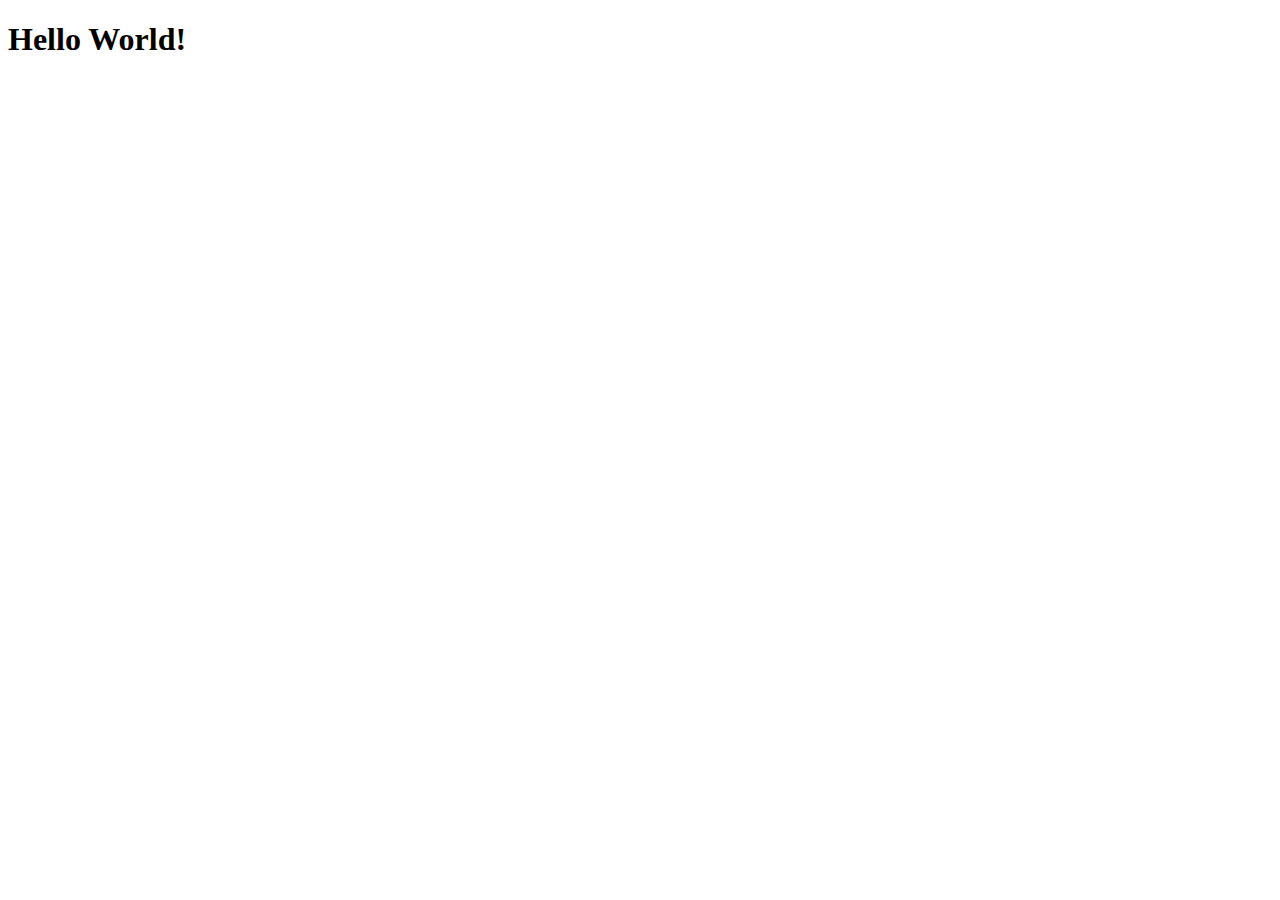
==== demo/index.html @ 85eaac8b "creates demo webpages" ====
<!DOCTYPE html>
<html lang="en">
<head>
    <meta charset="UTF-8">
    <meta name="viewport" content="width=device-width, initial-scale=1.0">
    <title>My first webpage</title>
</head>
<body>
    <h1>Hello World!</h1>
</body>
</html>
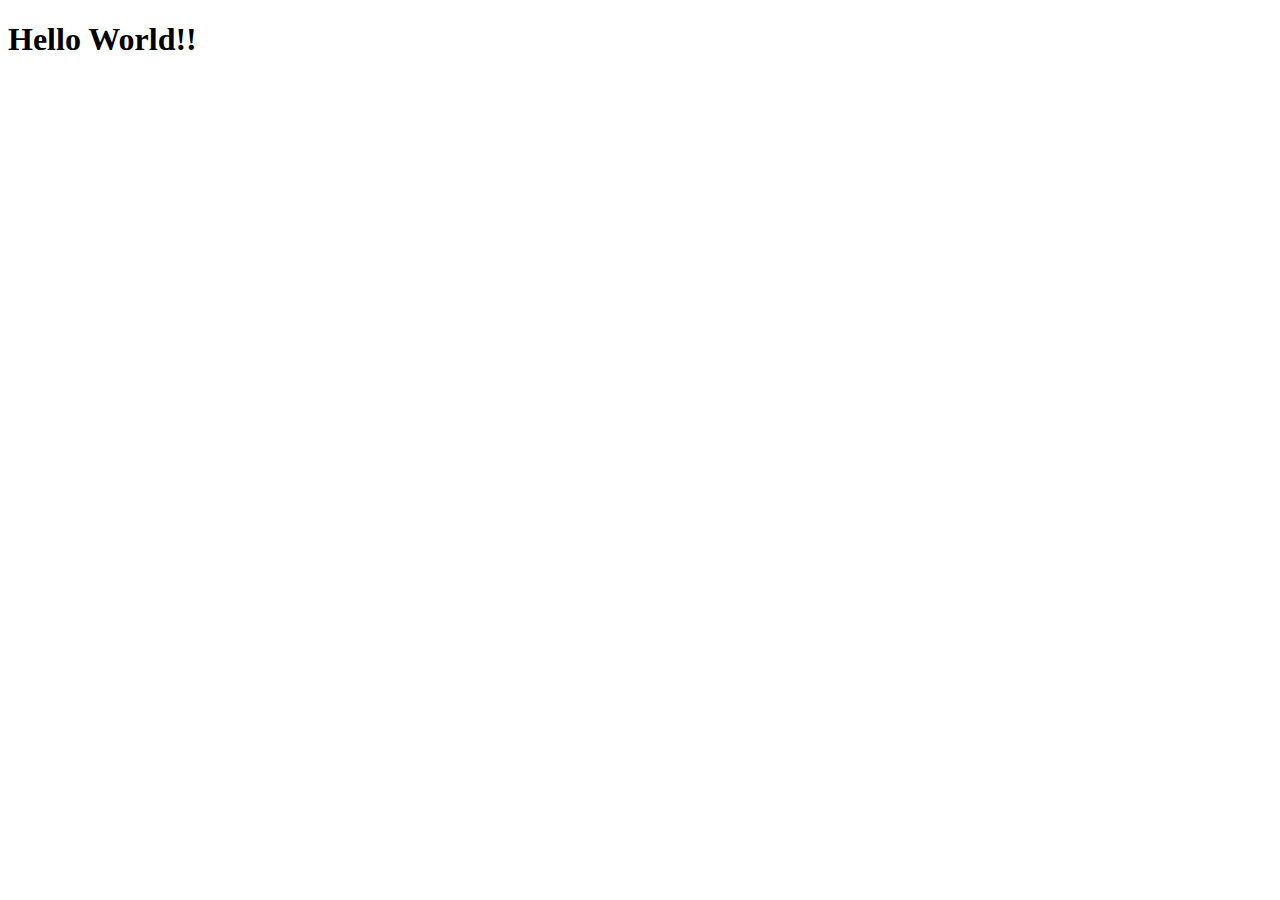
==== commit 5b162b87: "update html" ====
--- a/demo/index.html
+++ b/demo/index.html
@@ -6,6 +6,6 @@
     <title>My first webpage</title>
 </head>
 <body>
-    <h1>Hello World!</h1>
+    <h1>Hello World!!</h1>
 </body>
 </html>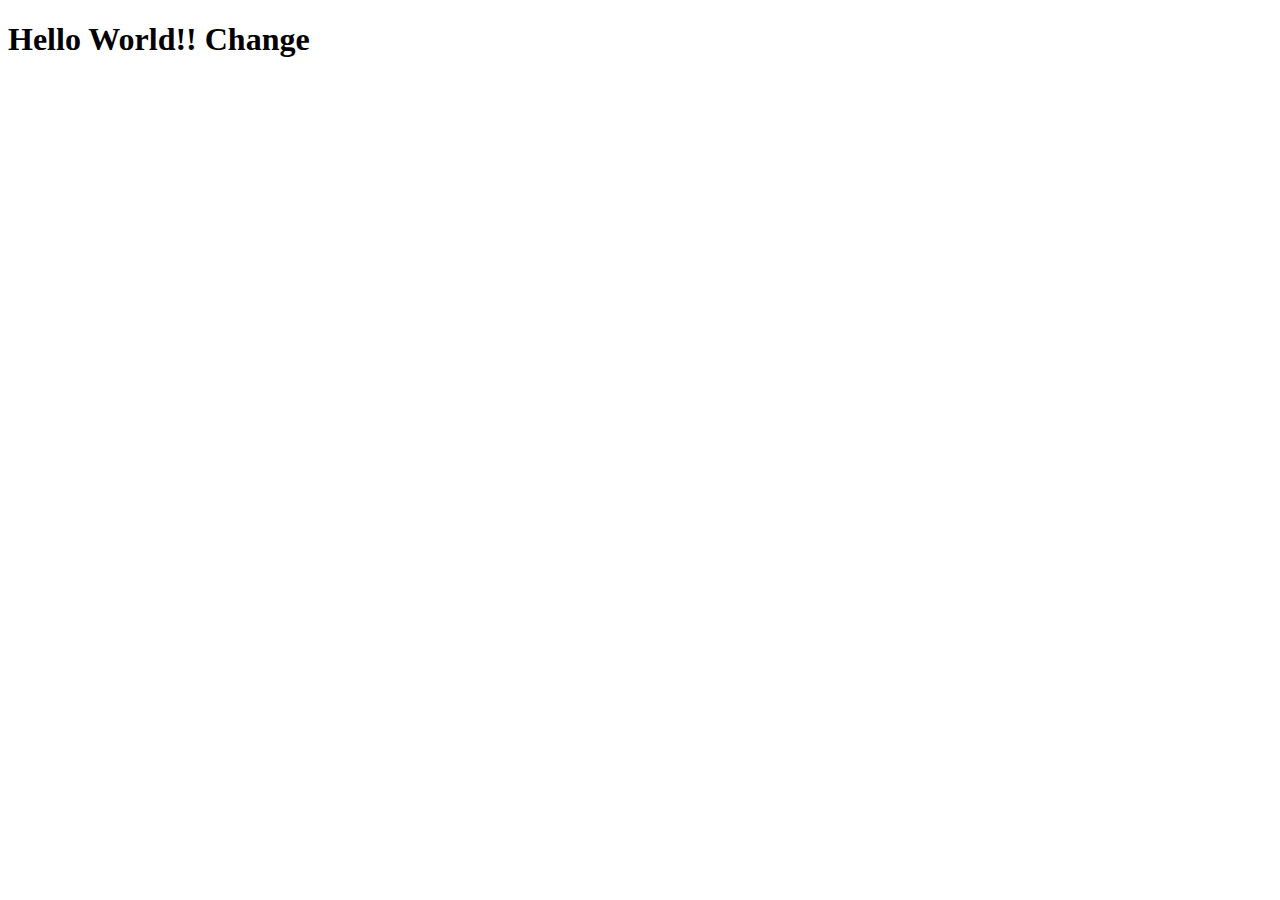
==== commit 327cda15: "more word" ====
--- a/demo/index.html
+++ b/demo/index.html
@@ -6,6 +6,6 @@
     <title>My first webpage</title>
 </head>
 <body>
-    <h1>Hello World!!</h1>
+    <h1>Hello World!! Change</h1>
 </body>
 </html>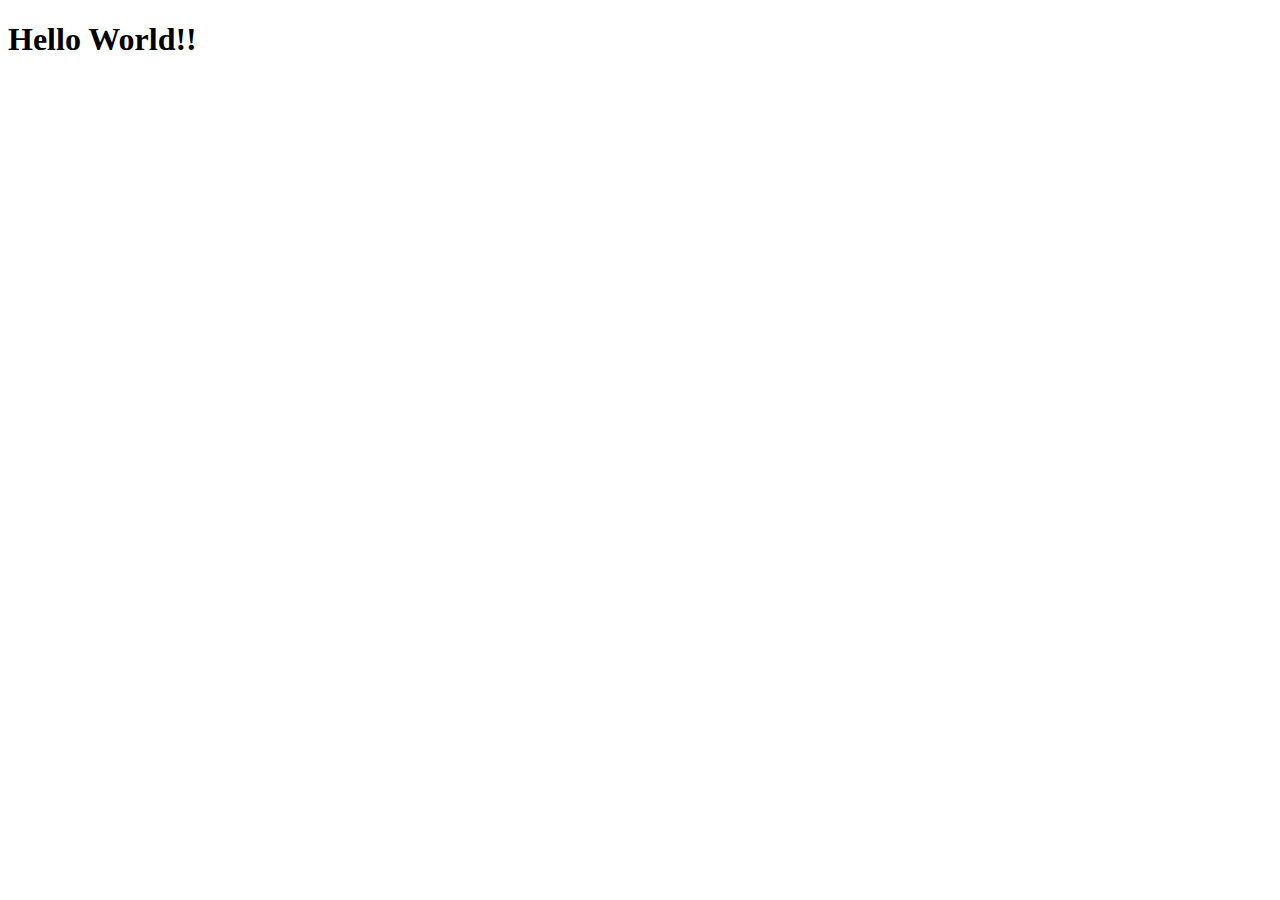
==== commit fc280a09: "delete" ====
--- a/demo/index.html
+++ b/demo/index.html
@@ -6,6 +6,6 @@
     <title>My first webpage</title>
 </head>
 <body>
-    <h1>Hello World!! Change</h1>
+    <h1>Hello World!!</h1>
 </body>
 </html>